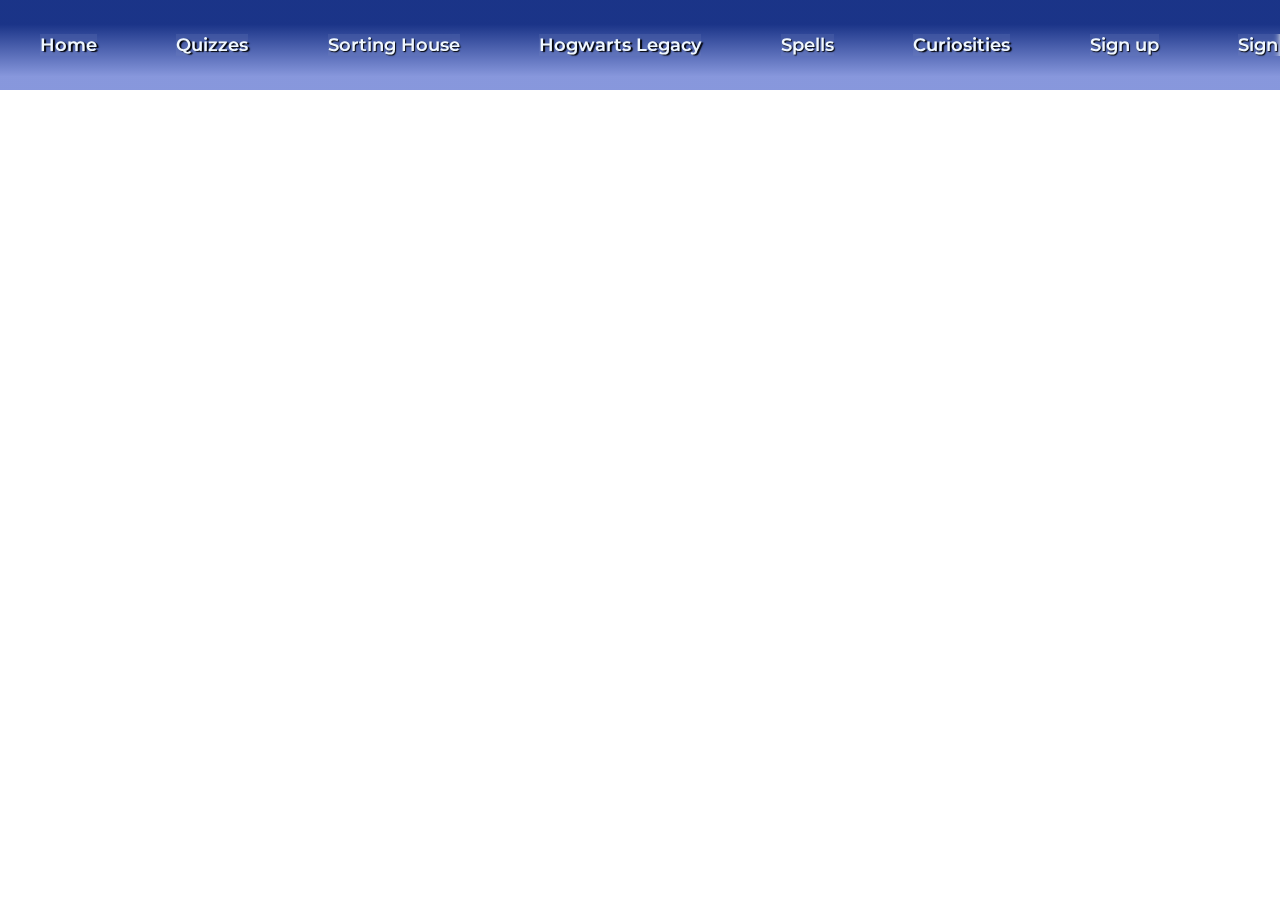
==== algoritmos/index.html @ 7cb31889 "criação header" ====
<!DOCTYPE html>
<html lang="en">

<head>
    <meta charset="UTF-8">
    <meta name="viewport" content="width=device-width, initial-scale=1.0">
    <title>Document</title>
    <link rel="stylesheet" href="../algoritmos/css/index.css">
</head>

<body>
    <div class="header">
            <div class="containerHeader">
                <ul class="listHeader">
                    <li><a href="" class="linkList">Home</a></li>
                    <li><a href="" class="linkList">Quizzes</a></li>
                    <li><a href="" class="linkList">Sorting House</a></li>
                    <li><a href="" class="linkList">Hogwarts Legacy</a></li>
                    <li><a href="" class="linkList">Spells</a></li>
                    <li><a href="" class="linkList">Curiosities</a></li>
                    <li><a href="" class="linkList">Sign up</a></li>
                    <li><a href="" class="linkList">Sign in</a></li>
                </ul>
            </div>
    </div>
</body>

</html>
---- algoritmos/css/index.css ----
@import url('https://fonts.googleapis.com/css2?family=Montserrat:ital,wght@0,300;1,900&display=swap');

body {
    margin: 0;
    padding: 0;
}

.header {
    background: linear-gradient(0deg, rgba(90, 112, 207, 0.726) 15%, rgba(4, 32, 124, 0.911) 73%);
    width: auto;
    height: 90px;
    z-index: 900;
}

.containerHeader {
    display: flex;
    width: 1300px;
    height: 90px;
    align-items: center;
}

.listHeader {
    font-family: montserrat ;
    text-shadow: 1.5px 1.2px 1.2px #000;
    list-style: none;
    display: flex;
    justify-content: space-between;
    width: 100%;
}

.linkList {
    align-items: center;
    text-decoration: none;
    color: aliceblue;
    font-size: large;
    font-weight: 600;
    cursor: pointer;
    align-items: center;
    backdrop-filter: blur(3px);
    background-color: rgba(255, 255, 255, 0.05);
    transition: background-color 600ms, border-color 600ms;
    z-index: 10000;

}

.linkList::before,
.linkList::after {
    content: '';
    position: absolute;
    left: 0;
    width: 100%;
    height: 2px;
    background-color: #2563eb;
    transform: scaleX(0);
    transition: transform 0.25s;
}

.linkList::before {
    top: -3px;
    transform-origin: left;
}

.linkList::after {
    bottom: -3px;
    transform-origin: right;
}

.linkList:hover::before,
.linkList:hover::after,
.active::before,
.active::after {
    transform: scaleX(1);
}
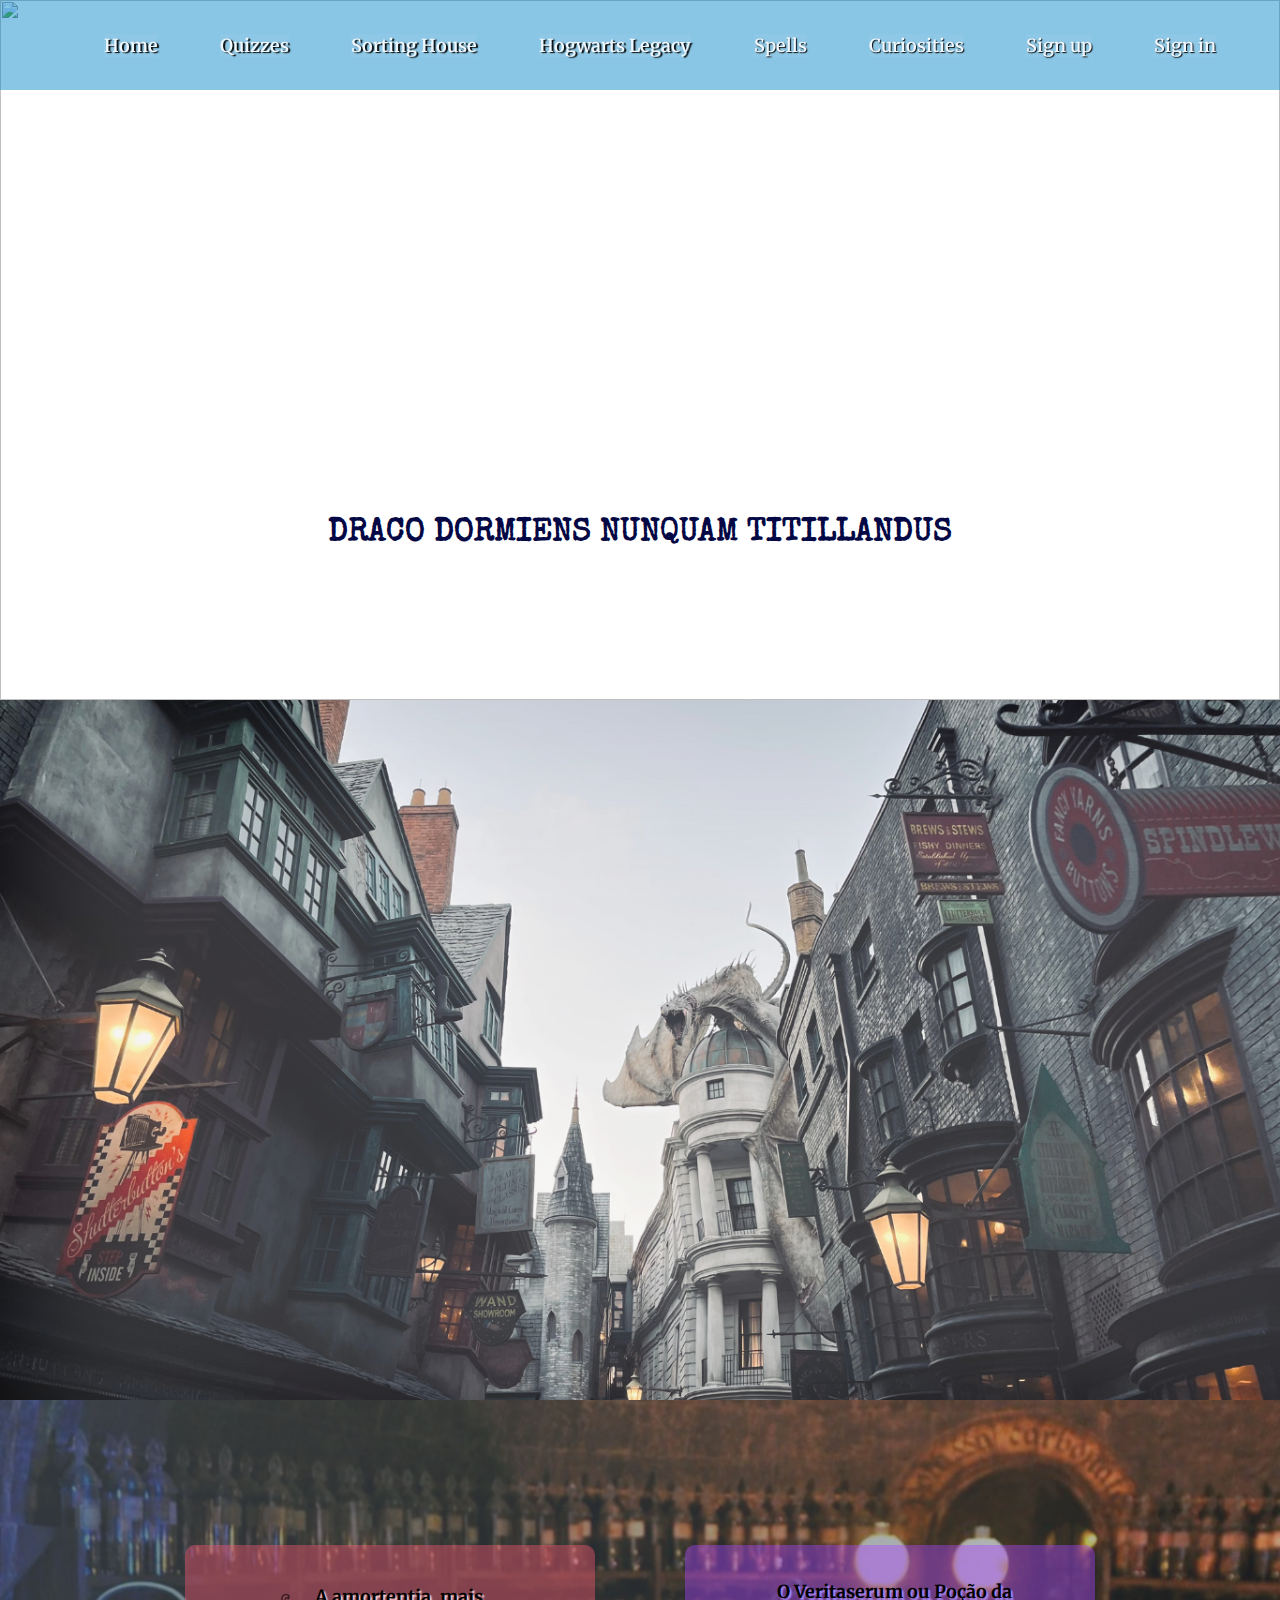
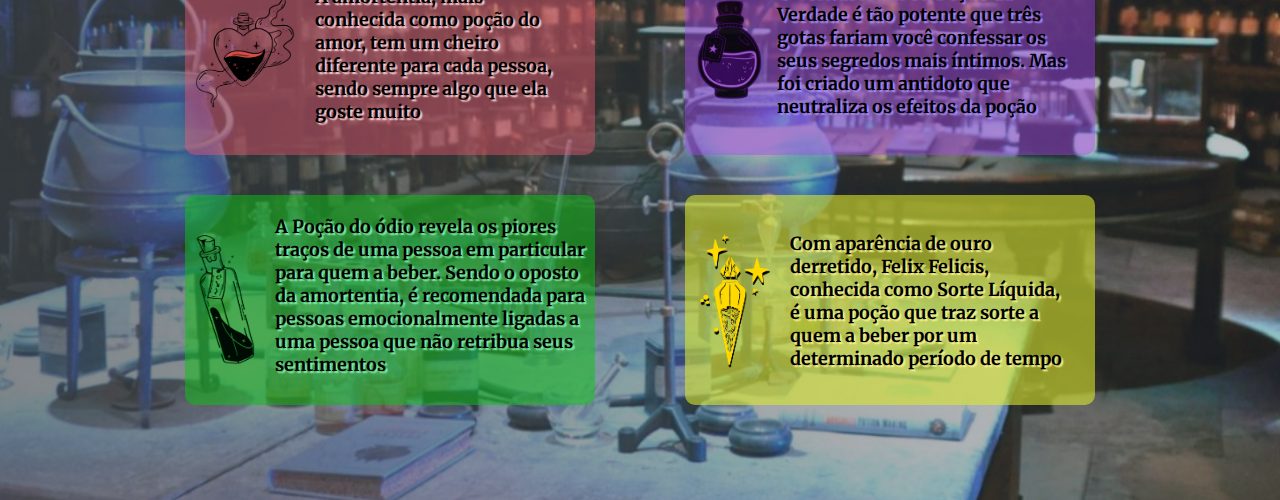
==== commit acd0c034: "Adição page home e page curiosidades" ====
--- a/algoritmos/index.html
+++ b/algoritmos/index.html
@@ -10,18 +10,62 @@
 
 <body>
     <div class="header">
-            <div class="containerHeader">
-                <ul class="listHeader">
-                    <li><a href="" class="linkList">Home</a></li>
-                    <li><a href="" class="linkList">Quizzes</a></li>
-                    <li><a href="" class="linkList">Sorting House</a></li>
-                    <li><a href="" class="linkList">Hogwarts Legacy</a></li>
-                    <li><a href="" class="linkList">Spells</a></li>
-                    <li><a href="" class="linkList">Curiosities</a></li>
-                    <li><a href="" class="linkList">Sign up</a></li>
-                    <li><a href="" class="linkList">Sign in</a></li>
-                </ul>
-            </div>
+        <div class="containerHeader">
+            <ul class="listHeader">
+                <li><a href="" class="linkList">Home</a></li>
+                <li><a href="" class="linkList">Quizzes</a></li>
+                <li><a href="" class="linkList">Sorting House</a></li>
+                <li><a href="" class="linkList">Hogwarts Legacy</a></li>
+                <li><a href="" class="linkList">Spells</a></li>
+                <li><a href="" class="linkList">Curiosities</a></li>
+                <li><a href="" class="linkList">Sign up</a></li>
+                <li><a href="" class="linkList">Sign in</a></li>
+            </ul>
+        </div>
+    </div>
+    <!-- Página Home -->
+    <div class="home">
+        <img class="backgroundHome" src="../algoritmos/imgs/backgroundHome.png">
+        <h1>DRACO DORMIENS NUNQUAM TITILLANDUS</h1>
+    </div>
+    <!-- Página curiosidades -->
+    <div class="diagonAlley">
+        <img src="../algoritmos/imgs/backCuriosities.png">
+    </div>
+
+    <div class="potionsSection">
+        <img class="backPotions" src="../algoritmos/imgs/potionClass.png">
+
+        <div class="potions">
+            <span class="potionA">
+                <img src="../algoritmos/imgs/amortentia.png">
+                <h2>
+                    A amortentia, mais conhecida como poção do amor, tem um cheiro diferente para cada pessoa, sendo
+                    sempre algo que ela goste muito
+                </h2>
+            </span>
+            <span class="potionH">
+                <img src="../algoritmos/imgs/hateful.png">
+                <h2>
+                    O Veritaserum ou Poção da Verdade é tão potente que três gotas fariam você confessar os seus
+                    segredos mais íntimos. Mas foi criado um antidoto que neutraliza os efeitos da poção
+                </h2>
+            </span>
+            <span class="potionV">
+                <img src="../algoritmos/imgs/veritaserum.png">
+                <h2>
+                    A Poção do ódio revela os piores traços de uma pessoa em particular para quem a beber. Sendo
+                    o oposto da amortentia, é recomendada para pessoas emocionalmente ligadas a uma pessoa que não retribua seus sentimentos
+                </h2>
+            </span>
+            <span class="potionF">
+                <img src="../algoritmos/imgs/felix.png">
+                <h2>
+                    Com aparência de ouro derretido, Felix Felicis, conhecida como Sorte Líquida, é uma poção que traz
+                    sorte a quem a beber por um determinado período de tempo
+                </h2>
+            </span>
+        </div>
     </div>
 </body>
 
--- a/algoritmos/css/index.css
+++ b/algoritmos/css/index.css
@@ -1,26 +1,35 @@
-@import url('https://fonts.googleapis.com/css2?family=Montserrat:ital,wght@0,300;1,900&display=swap');
-
-body {
+@import url('https://fonts.googleapis.com/css2?family=Merriweather:wght@700&family=Special+Elite&display=swap');
+
+@font-face {
+    font-family: SpecialElites;
+    src: url(../imgs/SpecialElite-Regular.ttf);
+}
+
+* {
     margin: 0;
-    padding: 0;
 }
 
 .header {
-    background: linear-gradient(0deg, rgba(90, 112, 207, 0.726) 15%, rgba(4, 32, 124, 0.911) 73%);
-    width: auto;
+    background: #0285c777;
+    position: fixed;
+    display: flex;
+    top: 0;
+    left: 0;
+    width: 100%;
     height: 90px;
-    z-index: 900;
+    z-index: 999;
 }
 
 .containerHeader {
-    display: flex;
-    width: 1300px;
+    margin: auto;
+    display: flex;
+    width: 90%;
     height: 90px;
     align-items: center;
 }
 
 .listHeader {
-    font-family: montserrat ;
+    font-family: 'Merriweather', serif;
     text-shadow: 1.5px 1.2px 1.2px #000;
     list-style: none;
     display: flex;
@@ -50,7 +59,7 @@
     left: 0;
     width: 100%;
     height: 2px;
-    background-color: #2563eb;
+    background-color: #3b79ff;
     transform: scaleX(0);
     transition: transform 0.25s;
 }
@@ -72,3 +81,166 @@
     transform: scaleX(1);
 }
 
+/* inicio da page Home */
+.home {
+    display: flex;
+    justify-content: center;
+    align-items: self-end;
+}
+
+.home .backgroundHome {
+    width: 100%;
+    height: 700px;
+    object-fit: cover;
+}
+
+.home h1 {
+    font-family: SpecialElites;
+    font-size: xx-large;
+    font-weight: 900;
+    color: rgb(4, 8, 68);
+    text-shadow: 1px 1px 1px rgb(255, 255, 255);
+    position: absolute;
+    z-index: 1;
+    padding-bottom: 150px;
+}
+
+/* Page Curiosidades beco diagonal*/
+.diagonAlley {
+    display: flex;
+}
+
+.diagonAlley img {
+    width: 100%;
+    height: 700px;
+    object-fit: cover;
+}
+
+/* Page Curiosidades poções*/
+.potionsSection {
+    display: flex;
+    justify-content: center;
+    align-items: center;
+}
+
+.potionsSection .backPotions {
+    width: 100%;
+    height: 700px;
+    object-fit: cover;
+}
+
+.potionsSection .potions {
+    padding-top: 50px;
+    position: absolute;
+    z-index: 1;
+    justify-content: space-around;
+    align-items: center;
+    display: flex;
+    flex-wrap: wrap;
+    width: 1000px;
+    height: 500px;
+}
+
+.potionsSection .potionA {
+    display: flex;
+    width: 410px;
+    height: 210px;
+    border-radius: 10px;
+    background-color: rgba(245, 87, 113, 0.425);
+    & img{
+        width: 100px;
+        height: 115px;
+        justify-self: start;
+        align-self: center;
+        padding-left: 10px;
+    }
+    & h2 {
+        align-self: center;
+        font-family: 'Merriweather', serif;
+        font-size: large;
+        width: 250px;
+        height: 130px;
+        padding-left: 20px;
+        color: #000;
+        text-shadow: 1.5px 1.5px 1.5px #ffd3d3;
+    }
+}
+
+.potionsSection .potionH {
+    display: flex;
+    width: 410px;
+    height: 210px;
+    border-radius: 10px;
+    background-color: rgba(169, 69, 252, 0.425);
+    & img{
+        width: 65px;
+        height: 100px;
+        justify-self: start;
+        padding-left: 12px;
+        align-self: center;
+    }
+    & h2 {
+        align-self: center;
+        padding-bottom: 20px;
+        font-family: 'Merriweather', serif;
+        font-size: large;
+        width: 300px;
+        height: 120px;
+        padding-left: 15px;
+        color: #000;
+        text-shadow: 1.5px 1.5px 1.5px #a78bfa;
+    }
+}
+
+.potionsSection .potionV {
+    display: flex;
+    width: 410px;
+    height:210px;
+    border-radius: 10px;
+    background-color: rgba(13, 194, 22, 0.514);
+    & img{
+        width: 60px;
+        height: 130px;
+        justify-self: start;
+        align-self: center;
+        padding-left: 10px;
+    }
+    & h2 {
+        align-self: center;
+        font-family: 'Merriweather', serif;
+        font-size: large;
+        width: 315px;
+        height: 120px;
+        padding-left: 20px;
+        padding-bottom: 50px;
+        color: #000;
+        text-shadow: 1.5px 1.5px 1.5px #86efac;
+    }
+}
+
+
+.potionsSection .potionF {
+    display: flex;
+    width: 410px;
+    height: 210px;
+    border-radius: 10px;
+    background-color: rgba(220, 233, 44, 0.589);
+    & img{
+        width: 75px;
+        height: 135px;
+        justify-self: start;
+        align-self: center;
+        padding-left: 10px;
+    }
+    & h2 {
+        align-self: center;
+        font-family: 'Merriweather', serif;
+        font-size: large;
+        width: 280px;
+        height: 120px;
+        padding-left: 20px;
+        padding-bottom: 16px;
+        color: #000;
+        text-shadow: 1.5px 1.5px 1.5px #fef08a;
+    }
+}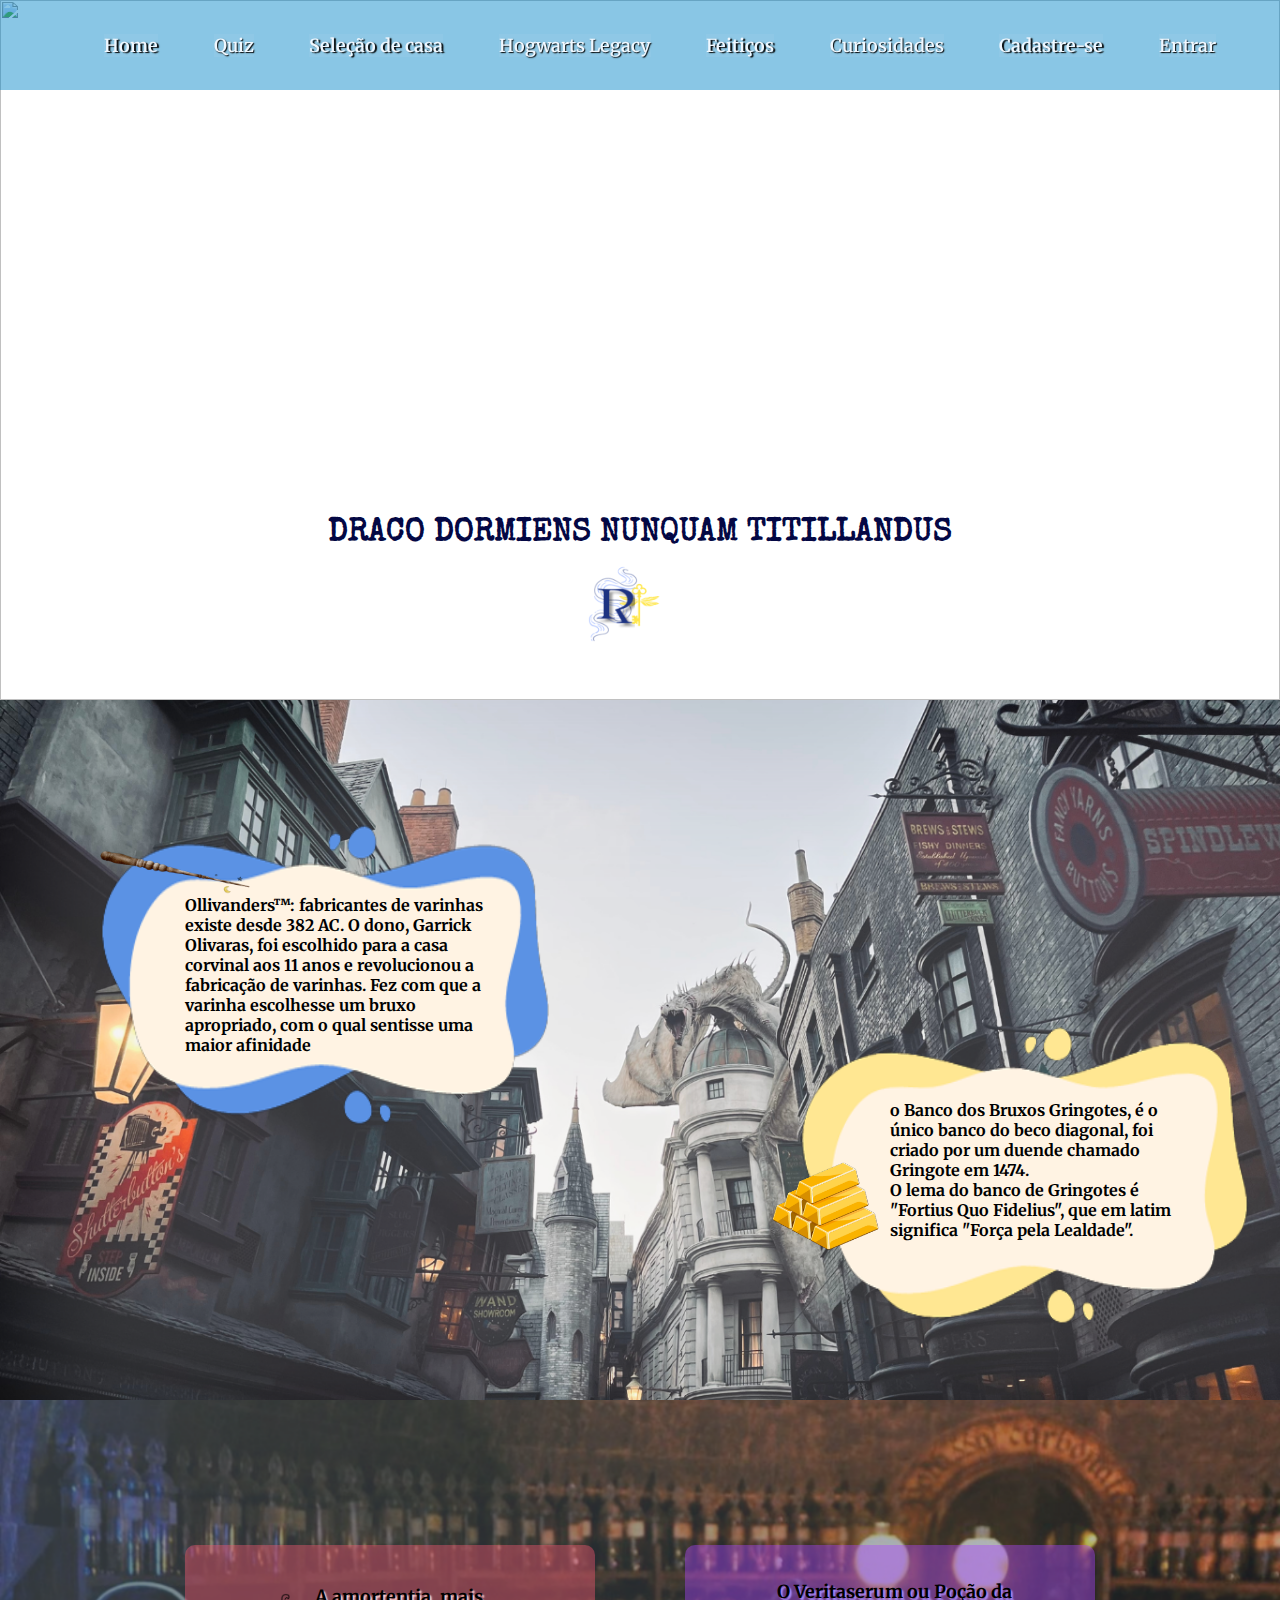
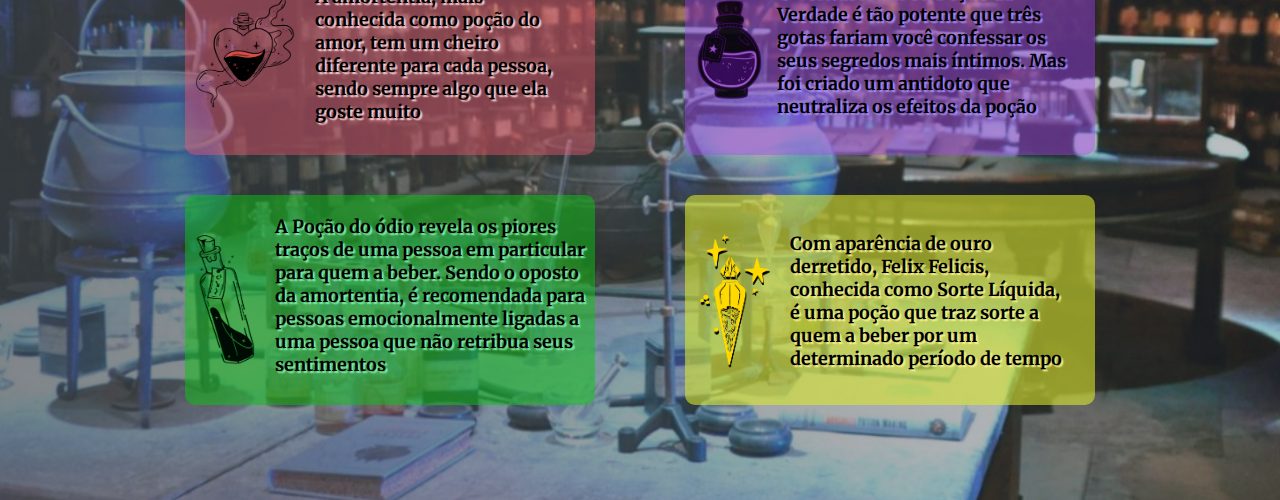
==== commit 5477de3f: "Adição page curiosidades, mudanças home e tradução dos botões" ====
--- a/algoritmos/index.html
+++ b/algoritmos/index.html
@@ -12,54 +12,62 @@
     <div class="header">
         <div class="containerHeader">
             <ul class="listHeader">
-                <li><a href="" class="linkList">Home</a></li>
-                <li><a href="" class="linkList">Quizzes</a></li>
-                <li><a href="" class="linkList">Sorting House</a></li>
+                <li><a href="#pageHome" class="linkList">Home</a></li>
+                <li><a href="" class="linkList">Quiz</a></li>
+                <li><a href="" class="linkList">Seleção de casa</a></li>
                 <li><a href="" class="linkList">Hogwarts Legacy</a></li>
-                <li><a href="" class="linkList">Spells</a></li>
-                <li><a href="" class="linkList">Curiosities</a></li>
-                <li><a href="" class="linkList">Sign up</a></li>
-                <li><a href="" class="linkList">Sign in</a></li>
+                <li><a href="" class="linkList">Feitiços</a></li>
+                <li><a href="#pageCuriosities" class="linkList">Curiosidades</a></li>
+                <li><a href="" class="linkList">Cadastre-se</a></li>
+                <li><a href="" class="linkList">Entrar</a></li>
             </ul>
         </div>
     </div>
     <!-- Página Home -->
-    <div class="home">
-        <img class="backgroundHome" src="../algoritmos/imgs/backgroundHome.png">
+    <div id="pageHome" class="home">
+        <img class="backgroundHome" src="../algoritmos/assets/backgroundHome.png">
         <h1>DRACO DORMIENS NUNQUAM TITILLANDUS</h1>
+        <img class="logoHome" src="../algoritmos/assets/logoRsTransp.png">
     </div>
     <!-- Página curiosidades -->
-    <div class="diagonAlley">
-        <img src="../algoritmos/imgs/backCuriosities.png">
+    <div class="diagonAlley" id="pageCuriosities">
+        <img id="backDiagonalAlley" src="../algoritmos/assets/backCuriosities.png">
+        <img id="boxB" src="../algoritmos/assets/boxTextB.png">
+        <h1 id="textB">Ollivanders™: fabricantes de varinhas existe desde 382 AC. O dono, Garrick Olivaras, foi escolhido para a casa corvinal aos 11 anos e revolucionou a fabricação de varinhas. Fez com que a  varinha escolhesse um bruxo apropriado, com o qual sentisse uma maior afinidade</h1>
+        <img id="wand" src="../algoritmos/assets/WandOlivaras.png">
+        <img id="boxY" src="../algoritmos/assets/boxTextY.png">
+        <h1 id="textY">o Banco dos Bruxos Gringotes, é o único banco do beco diagonal, foi criado por um duende chamado Gringote em 1474. <br>
+        O lema do banco de Gringotes é "Fortius Quo Fidelius", que em latim significa "Força pela Lealdade".</h1>
+        <img id="gold" src="../algoritmos/assets/goldBars.png">
     </div>
 
     <div class="potionsSection">
-        <img class="backPotions" src="../algoritmos/imgs/potionClass.png">
+        <img class="backPotions" src="../algoritmos/assets/potionClass.png">
 
         <div class="potions">
             <span class="potionA">
-                <img src="../algoritmos/imgs/amortentia.png">
+                <img src="../algoritmos/assets/amortentia.png">
                 <h2>
                     A amortentia, mais conhecida como poção do amor, tem um cheiro diferente para cada pessoa, sendo
                     sempre algo que ela goste muito
                 </h2>
             </span>
             <span class="potionH">
-                <img src="../algoritmos/imgs/hateful.png">
+                <img src="../algoritmos/assets/hateful.png">
                 <h2>
                     O Veritaserum ou Poção da Verdade é tão potente que três gotas fariam você confessar os seus
                     segredos mais íntimos. Mas foi criado um antidoto que neutraliza os efeitos da poção
                 </h2>
             </span>
             <span class="potionV">
-                <img src="../algoritmos/imgs/veritaserum.png">
+                <img src="../algoritmos/assets/veritaserum.png">
                 <h2>
                     A Poção do ódio revela os piores traços de uma pessoa em particular para quem a beber. Sendo
                     o oposto da amortentia, é recomendada para pessoas emocionalmente ligadas a uma pessoa que não retribua seus sentimentos
                 </h2>
             </span>
             <span class="potionF">
-                <img src="../algoritmos/imgs/felix.png">
+                <img src="../algoritmos/assets/felix.png">
                 <h2>
                     Com aparência de ouro derretido, Felix Felicis, conhecida como Sorte Líquida, é uma poção que traz
                     sorte a quem a beber por um determinado período de tempo
--- a/algoritmos/css/index.css
+++ b/algoritmos/css/index.css
@@ -2,7 +2,7 @@
 
 @font-face {
     font-family: SpecialElites;
-    src: url(../imgs/SpecialElite-Regular.ttf);
+    src: url(../assets/SpecialElite-Regular.ttf);
 }
 
 * {
@@ -105,15 +105,90 @@
     padding-bottom: 150px;
 }
 
+.home .logoHome{
+    position: absolute;
+    z-index: 1;
+    justify-self: left;
+    align-self: self-end;
+    width: 210px;
+    height: 200px;
+    padding-right: 20px;
+}
+
 /* Page Curiosidades beco diagonal*/
 .diagonAlley {
     display: flex;
 }
 
-.diagonAlley img {
+.diagonAlley #backDiagonalAlley {
     width: 100%;
     height: 700px;
     object-fit: cover;
+}
+
+.diagonAlley #boxB{
+    position: absolute;
+    z-index: 1;
+    width: 450px;
+    height: 320px;
+    justify-self: left;
+    align-self: center;
+    padding-left: 100px;
+    padding-bottom: 150px;
+}
+.diagonAlley #textB{
+    position: absolute;
+    z-index: 2;
+    width: 300px;
+    height: 550px;
+    font-size: 100%;
+    justify-self: left;
+    align-self: center;
+    padding-left: 185px;
+    padding-top: 240px;
+    font-family: 'Merriweather', serif;
+}
+.diagonAlley #wand{
+    position: absolute;
+    z-index: 3;
+    width: 150px;
+    height: 44px;
+    justify-self: left;
+    align-self: flex-start;
+    padding-left: 100px;
+    padding-top: 150px;
+}
+.diagonAlley #boxY{
+    position: absolute;
+    z-index: 1;
+    width: 450px;
+    height: 300px;
+    justify-self: right;
+    align-self: center;
+    padding-left: 800px;
+    padding-top: 250px;
+}
+.diagonAlley #textY{
+    position: absolute;
+    z-index: 2;
+    width: 300px;
+    height: 550px;
+    font-size: 100%;
+    justify-self: right;
+    align-self: center;
+    padding-left: 890px;
+    padding-top: 650px;
+    font-family: 'Merriweather', serif;
+}
+.diagonAlley #gold{
+    position: absolute;
+    z-index: 3;
+    width: 110px;
+    height: 90px;
+    justify-self: right;
+    align-self: center;
+    padding-left: 770px;
+    padding-top: 310px;
 }
 
 /* Page Curiosidades poções*/
